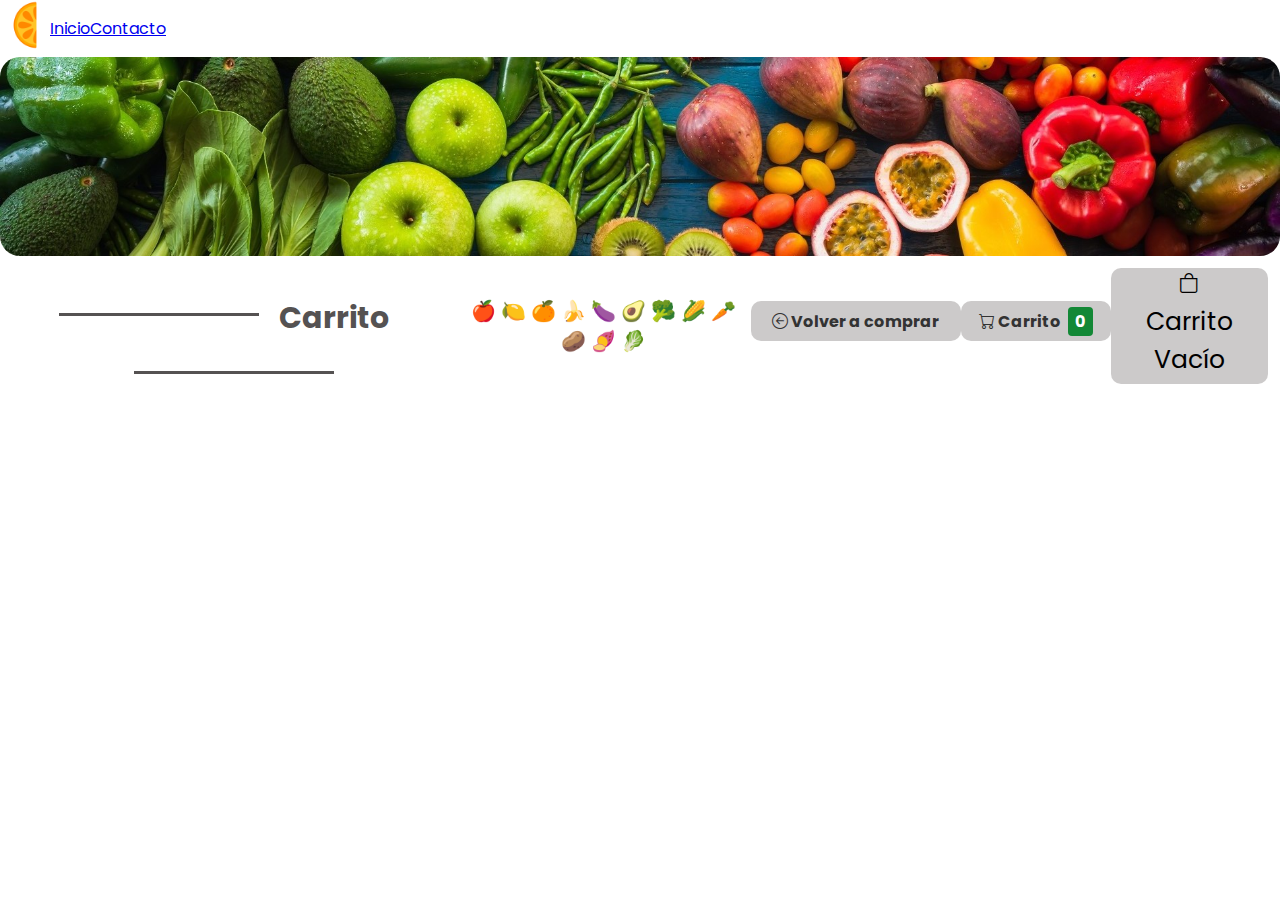
==== pages/carrito.html @ 53cd3c06 "3er entrega proyecto js" ====
<!DOCTYPE html>
<html lang="en">
<head>
    <meta charset="UTF-8">
    <meta http-equiv="X-UA-Compatible" content="IE=edge">
    <meta name="viewport" content="width=device-width, initial-scale=1.0">
        <!-- kw and desc -->
        <meta name="keywords" content="fruta, frutal, arbol, plantas">
        <meta name="description" content="Arboles productores de fruta">
        <title>Carrito</title>
        <!-- favicon -->
        <link rel="icon" href="../imagenes/free-vector-orange-pulp-clip-art_113697_Orange_Pulp_clip_art_medium.png">
        <!-- google fonts -->
        <link rel="preconnect" href="https://fonts.googleapis.com">
        <link rel="preconnect" href="https://fonts.gstatic.com" crossorigin>
        <link href="https://fonts.googleapis.com/css2?family=Poppins:wght@300&display=swap" rel="stylesheet">
        <!-- iconos boostsrap -->
        <link rel="stylesheet" href="https://cdn.jsdelivr.net/npm/bootstrap-icons@1.10.2/font/bootstrap-icons.css">
        <!-- booststrap -->
        <link href="https://cdn.jsdelivr.net/npm/bootstrap@5.2.2/dist/css/bootstrap.min.css" rel="stylesheet" integrity="sha384-Zenh87qX5JnK2Jl0vWa8Ck2rdkQ2Bzep5IDxbcnCeuOxjzrPF/et3URy9Bv1WTRi" crossorigin="anonymous">
        <!-- referencia a css -->
        <link rel="stylesheet" href="../CSS/estilos.css">
</head>
<body class="container-fluid">
    <header class="row">
      <nav class="col-12 navbar navbar-expand-lg bg-body-tertiary">
          <div class="navbar-collapse" id="navbarSupportedContent">
            <ul class="navbar-nav me-auto mb-2 mb-lg-0">
              <li class="nav-item">
                <a class="navbar-brand" href="#">
                  <img src="../imagenes/c907ab770ab369470a5f64973ba7fe52-comida-de-limon-naranja.png" alt="Bootstrap" width="50" height="50">
                </a>
              </li>
              <li class="nav-item">
                <a class="navbar-brand" href="../index.html">Inicio</a>
              </li>
              <li class="nav-item">
                <a class="nav-link" aria-current="page" href="#">Contacto</a>
              </li>
            </ul>
        </div>
      </nav>
    </header>
    <section class="section1">
      <img src="../imagenes/consumo-frutas-verduras-aepla.jpeg" alt="">
    </section>
    <section class="row">
      <div class="col-12">
        <div class="linea izq">
        </div>
        <h2>
            Carrito
        </h2>
        <div class="linea der">
        </div>
      </div>
      <div>
        <p class="frutitas">
          🍎 🍋 🍊 🍌 🍆 🥑 🥦 🌽 🥕 🥔 🍠 🥬
        </p>
      </div>
          <div class="col-12 div-botones">
            <a href="../index.html" class="active-carrito volver">
                <i class="bi bi-arrow-left-circle"></i>
                Volver a comprar
            </a>
            <a href="./carrito.html" class="active-carrito">
                <i class="bi bi-cart"></i>
                Carrito
                <span id= "numerito" class="cant-carrito2">
                  0
                </span>
            </a>
          </div>
          <div id="carrito-vacio" class="carritoVacio col-12">
            <i class="bi bi-bag"></i>
            <p>
                Carrito Vacío
            </p>
          </div>
          <div class="col-12 div-productos-carrito">
          </div>
          <div id="vaciar-comrar" class="col-12 div-vaciar-comprar">
            <button id="vaciar-carrito" class="volver">
                Vaciar Carrito
            </button>
            <div>
                <p id="total">
                    Total: $0
                </p>
                <button>
                    Comprar
                </button>
            </div>
          </div>
    </section>
    <footer class="row">
      <div>
        
      </div>
    </footer>
<!-- JavaScript Bundle with Popper -->
    <script src="https://cdn.jsdelivr.net/npm/bootstrap@5.2.2/dist/js/bootstrap.bundle.min.js" integrity="sha384-OERcA2EqjJCMA+/3y+gxIOqMEjwtxJY7qPCqsdltbNJuaOe923+mo//f6V8Qbsw3" crossorigin="anonymous"></script>
    <script src="./js/main.js"></script>
    <script src="../js/carrito.js"></script>
</body>
</html>
---- CSS/estilos.css ----
* {
  margin: 0px;
  padding: 0px;
  font-family: "Poppins", sans-serif;
  box-sizing: border-box;
}

.tituloPag {
  font-size: 20px;
}

body header .navbar div {
  display: flex;
  flex-direction: row;
}
body header .navbar div ul {
  display: flex;
  flex-direction: row;
}
body header .navbar div ul li {
  display: flex;
  align-items: center;
}
body .section1 {
  padding: 0px;
}
body section {
  display: flex;
  justify-content: center;
  padding: 12px;
}
body section .frutitas {
  font-size: 20px;
}
body section img {
  width: 100%;
  border-radius: 20px;
}
body section .div-productos {
  background-color: #bfcb8d;
  border-radius: 20px;
  padding: 70px;
  gap: 80px;
}
body section .div-productos .producto-agregar {
  padding: 7px;
  width: 120px;
  font-weight: bold;
}
body section .div-productos h2 {
  font-size: 17px;
  padding: 5px;
  color: #ce2222;
  font-weight: bold;
}
body section .div-productos button {
  align-self: center;
  color: black;
  border: 2px solid #555252;
}
body section .div-productos button:hover {
  background-color: #138836;
  color: #ffffff;
}
body section h2 {
  font-size: 30px;
  color: #555252;
  text-align: center;
  padding: 20px;
}
body section .linea {
  width: 200px;
  height: 2.5px;
  background-color: #555252;
  align-self: center;
  position: relative;
  top: -4px;
}
body section .div-botones {
  display: flex;
  justify-content: space-between;
  flex-wrap: nowrap;
}
body section .div-botones .boton-carrito {
  display: flex;
  text-decoration: none;
  color: #333333;
  border: 2px solid #555252;
  border-radius: 10px;
  height: 40px;
  width: 150px;
  margin-bottom: 10px;
  justify-content: center;
  align-items: center;
}
body section .div-botones .boton-carrito:hover {
  background-color: #138836;
  color: #ffffff;
  cursor: pointer;
}
body section .div-botones .boton-carrito .cant-carrito {
  background-color: #555252;
  color: #ffffff;
  border-radius: 4px;
  padding: 2px;
  padding-left: 7px;
  padding-right: 7px;
  margin-left: 4px;
}
body section div {
  display: flex;
  flex-wrap: wrap;
  justify-content: center;
  align-items: center;
}
body section div .div-botones2 {
  display: flex;
  flex-wrap: nowrap;
  flex-direction: row;
  gap: 70px;
  padding-left: 50px;
}
body section div .div-botones2 button {
  border: none;
}
body section div .div-botones2 button:hover {
  color: #138836;
  font-weight: bold;
}
body section div .div-botones2 .active {
  background-color: #bfcb8d;
  border-bottom-left-radius: 0px;
  border-bottom-right-radius: 0px;
  font-weight: bold;
}
body section div button {
  border: 2px solid #555252;
  border-radius: 10px;
  width: 150px;
  padding: 15px;
  color: #333333;
  background-color: transparent;
}
body section div div {
  display: flex;
  flex-direction: column;
}
body section div img {
  width: 300px;
  border-radius: 50%;
  box-shadow: 0px 0px 20px #333333;
}
body section div p {
  text-align: center;
  padding: 5px;
  color: black;
  font-size: 25px;
  margin-bottom: 0px;
}

.active-carrito {
  border: none;
  background-color: rgba(177, 175, 175, 0.6588235294);
  color: #138836;
  font-weight: bold;
  display: flex;
  text-decoration: none;
  color: #333333;
  border-radius: 10px;
  height: 40px;
  width: 150px;
  margin-bottom: 10px;
  justify-content: center;
  align-items: center;
  gap: 3px;
}
.active-carrito:hover {
  color: #138836;
  cursor: pointer;
}
.active-carrito .cant-carrito2 {
  background-color: #138836;
  color: #ffffff;
  border-radius: 4px;
  padding: 2px;
  padding-left: 7px;
  padding-right: 7px;
  margin-left: 4px;
}

.volver {
  width: 210px;
}

.carritoVacio {
  display: flex;
  flex-direction: row;
  justify-content: center;
  background-color: rgba(177, 175, 175, 0.6588235294);
  font-size: 20px;
  border-radius: 10px;
}

.div-productos-carrito {
  display: flex;
  flex-direction: column;
  background-color: rgba(177, 175, 175, 0.6588235294);
  border-radius: 10px;
  padding: 30px;
  gap: 30px;
}
.div-productos-carrito div {
  display: flex;
  flex-direction: row;
  align-items: center;
  flex-wrap: nowrap;
  justify-content: space-between;
  background-color: #ffffff;
  border-radius: 15px;
  padding: 20px;
  padding-left: 30px;
}
.div-productos-carrito div img {
  width: 100px;
}
.div-productos-carrito div div {
  display: flex;
  flex-direction: column;
  align-items: flex-start;
}
.div-productos-carrito div div p {
  padding: 0px;
}
.div-productos-carrito div button {
  border: none;
  position: relative;
  left: 30px;
}
.div-productos-carrito div button:hover {
  color: #ce2222;
}
.div-productos-carrito .disabled {
  display: none;
}

.div-vaciar-comprar {
  display: flex;
  justify-content: space-between;
  align-items: center;
  padding-top: 10px;
}
.div-vaciar-comprar button {
  border: none;
  background-color: rgba(177, 175, 175, 0.6588235294);
  color: #138836;
  font-weight: bold;
  display: flex;
  text-decoration: none;
  color: #333333;
  border-radius: 10px;
  height: 40px;
  width: 150px;
  justify-content: center;
  align-items: center;
  gap: 3px;
}
.div-vaciar-comprar button:hover {
  color: #138836;
  cursor: pointer;
}
.div-vaciar-comprar div {
  display: flex;
  flex-direction: row;
  align-items: center;
  gap: 10px;
}
.div-vaciar-comprar div button {
  font-weight: bold;
  background-color: #138836;
  color: #ffffff;
}
.div-vaciar-comprar div button:hover {
  border: 3px solid #555252;
  color: #ffffff;
}
.div-vaciar-comprar div p {
  font-weight: bold;
  padding-right: 10px;
}

.disabled {
  display: none;
}

/*# sourceMappingURL=estilos.css.map */
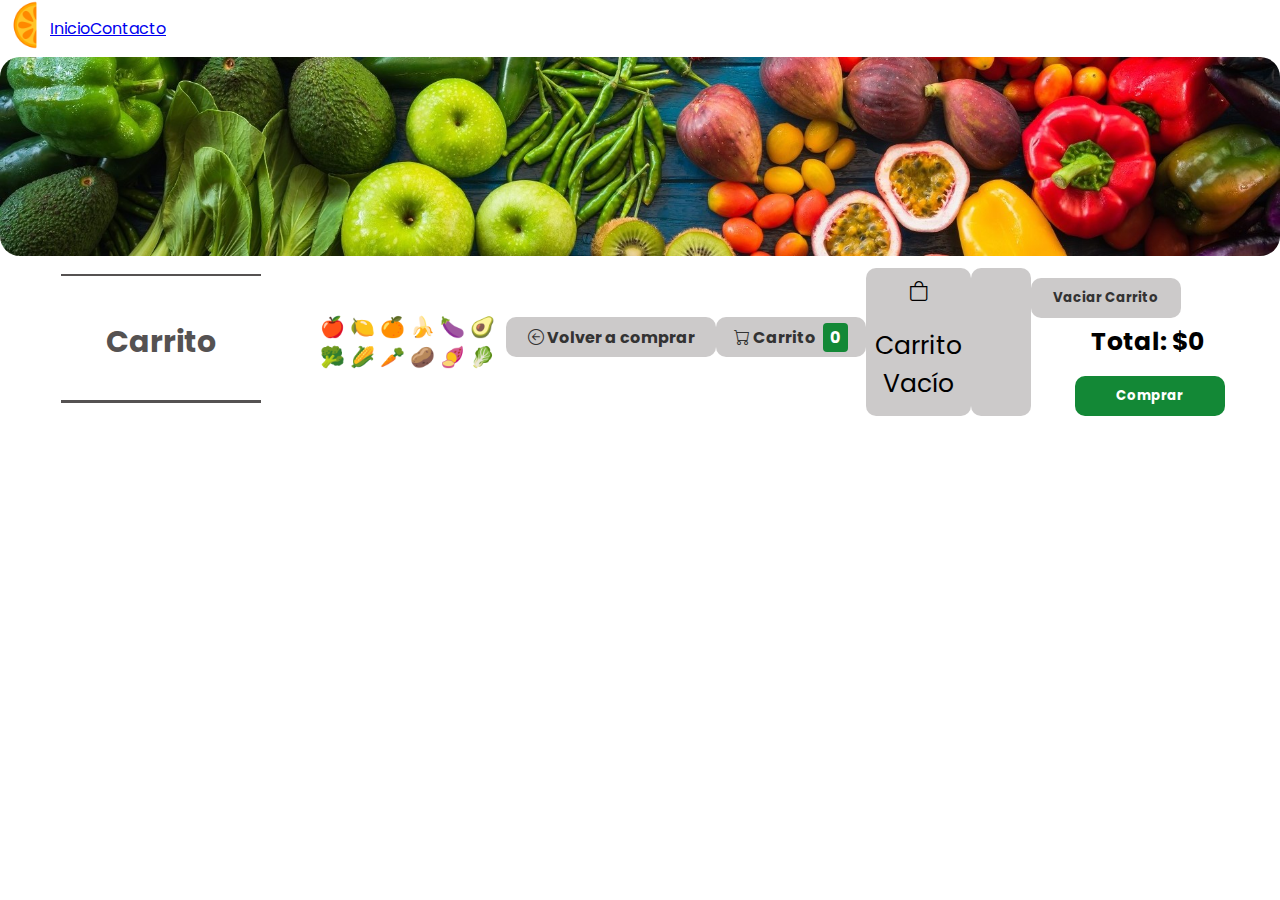
==== commit 53a8db71: "error en boton agregar" ====
--- a/pages/carrito.html
+++ b/pages/carrito.html
@@ -101,7 +101,7 @@
     </footer>
 <!-- JavaScript Bundle with Popper -->
     <script src="https://cdn.jsdelivr.net/npm/bootstrap@5.2.2/dist/js/bootstrap.bundle.min.js" integrity="sha384-OERcA2EqjJCMA+/3y+gxIOqMEjwtxJY7qPCqsdltbNJuaOe923+mo//f6V8Qbsw3" crossorigin="anonymous"></script>
-    <script src="./js/main.js"></script>
+    <script src="../js/main.js"></script>
     <script src="../js/carrito.js"></script>
 </body>
 </html>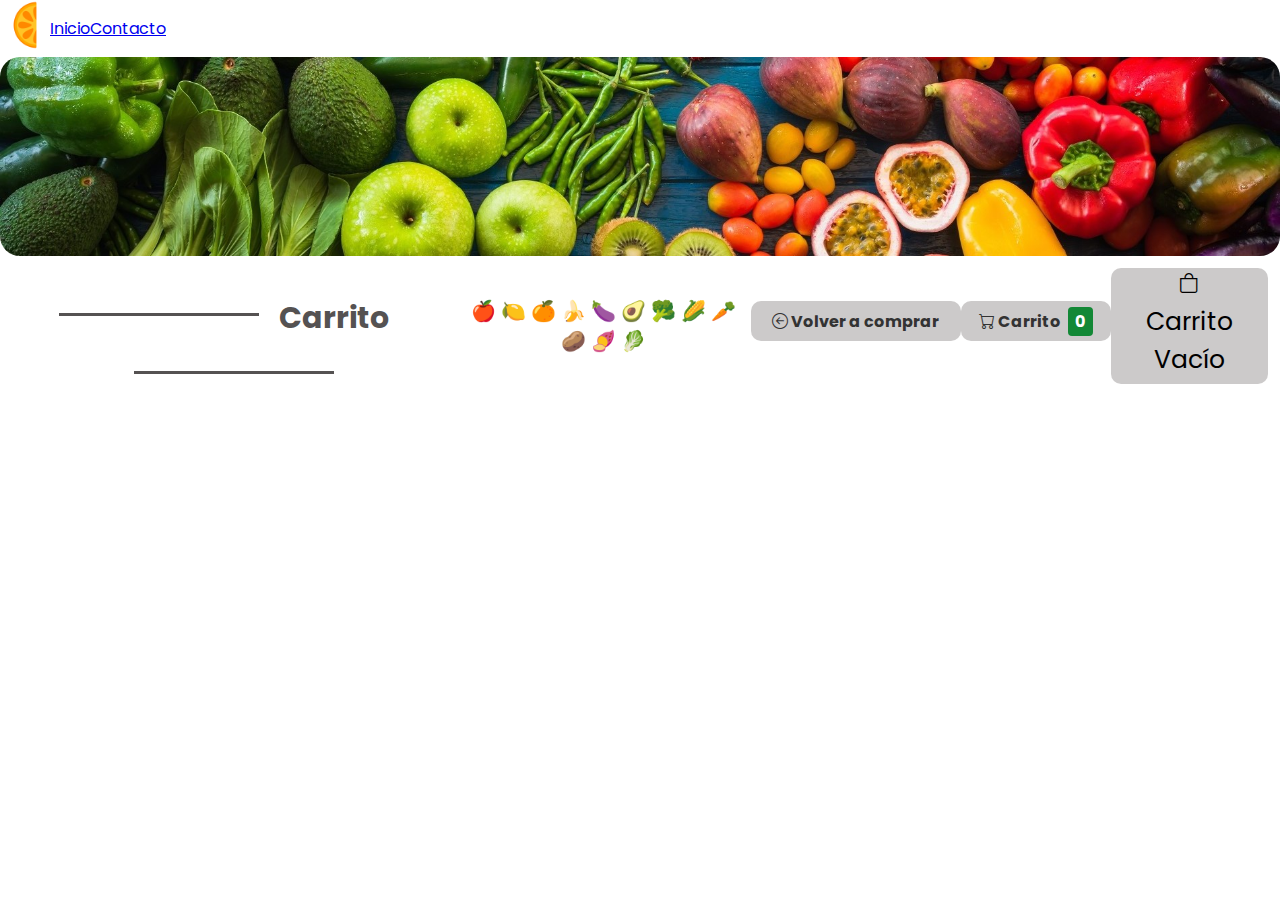
==== commit 5ad27bb4: "error en botones agregar v2" ====
--- a/pages/carrito.html
+++ b/pages/carrito.html
@@ -101,7 +101,6 @@
     </footer>
 <!-- JavaScript Bundle with Popper -->
     <script src="https://cdn.jsdelivr.net/npm/bootstrap@5.2.2/dist/js/bootstrap.bundle.min.js" integrity="sha384-OERcA2EqjJCMA+/3y+gxIOqMEjwtxJY7qPCqsdltbNJuaOe923+mo//f6V8Qbsw3" crossorigin="anonymous"></script>
-    <script src="../js/main.js"></script>
     <script src="../js/carrito.js"></script>
 </body>
 </html>